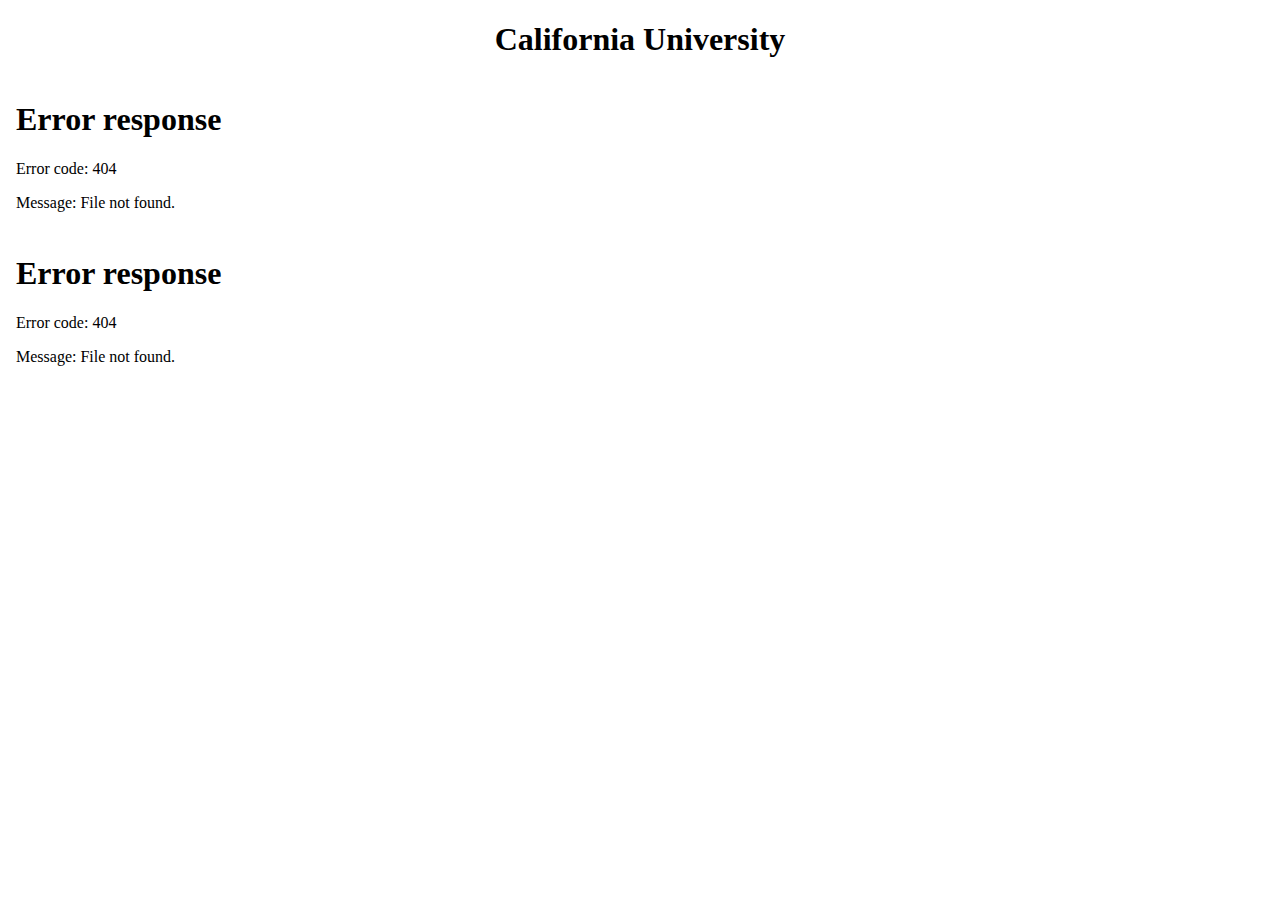
==== index.html @ d3ce7df4 "Add files via upload" ====
<!DOCTYPE html>
<html>

<head>
  <meta charset='utf-8'>
  <meta http-equiv='X-UA-Compatible' content='IE=edge'>
  <title>Page Title</title>
  <meta name='viewport' content='width=device-width, initial-scale=1'>
  <link rel='stylesheet' type='text/css' media='screen' href='css/style.css'>
  <script src='main.js'></script>
</head>

<body>

  <h1 align="center">California University</h1>
  <div class="sidebar">

    <iframe src="links.html" frameborder="0"></iframe>
  </div>
  <div class="content">
    <iframe src="Home.html" frameborder="0" name="abc"></iframe>
  </div>
</body>

</body>

</html>
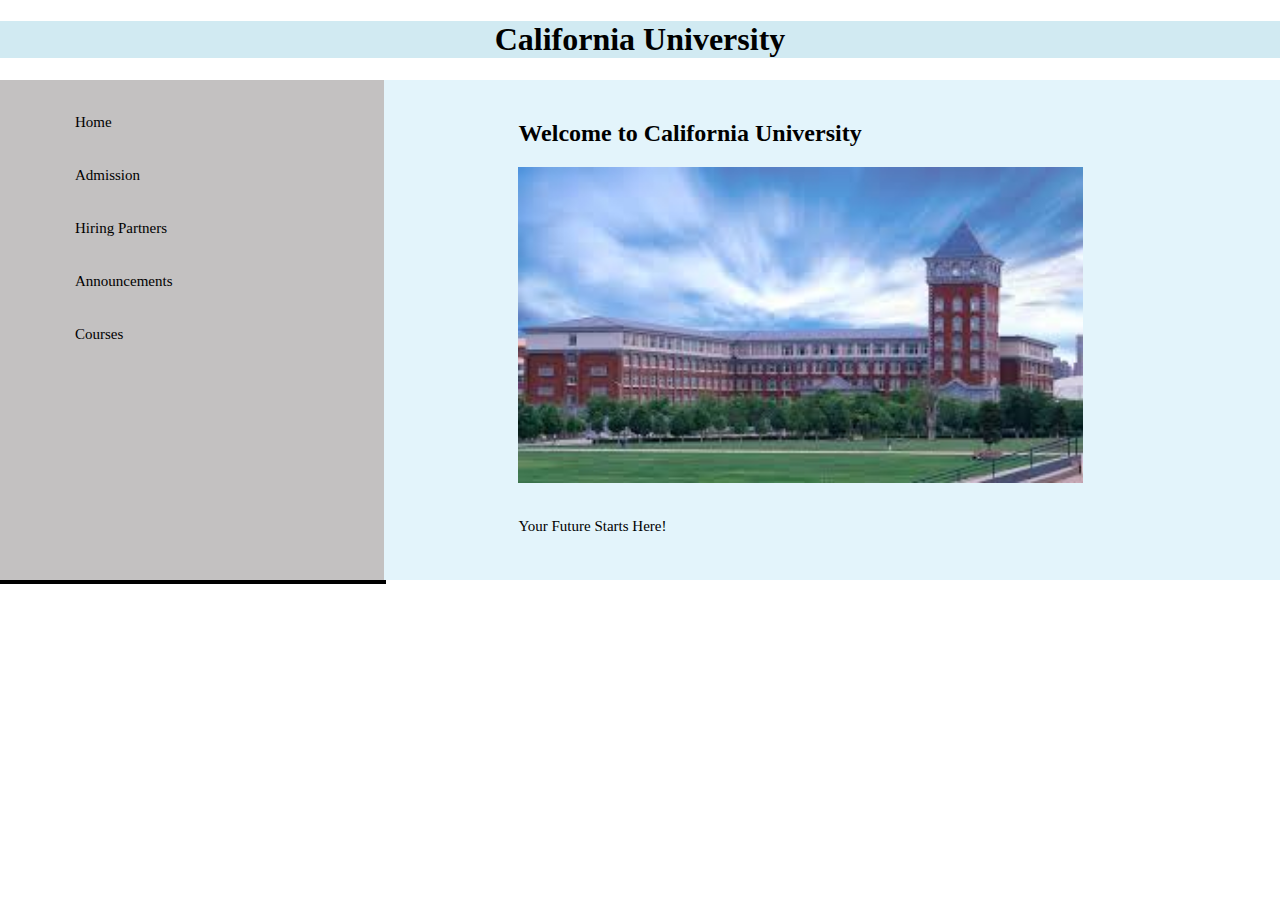
==== commit 59dd9485: "Add files via upload" ====
--- a/index.html
+++ b/index.html
@@ -14,11 +14,10 @@
 
   <h1 align="center">California University</h1>
   <div class="sidebar">
-
     <iframe src="links.html" frameborder="0"></iframe>
   </div>
   <div class="content">
-    <iframe src="Home.html" frameborder="0" name="abc"></iframe>
+    <iframe src="home.html" frameborder="0" name="abc"></iframe>
   </div>
 </body>
 
--- a/css/style.css
+++ b/css/style.css
@@ -0,0 +1,127 @@
+
+body {
+  margin: 0px;
+  padding: 0px;
+  overflow-x: hidden;
+  box-sizing: border-box;
+}
+
+
+.sidebar {
+  width: 30%;
+  height: 500px;
+  margin: auto;
+  float: left;
+  padding: auto;
+}
+
+.sidebar iframe {
+  width: 100%;
+  height: 500px;
+  background-color: rgb(195, 193, 193);
+  box-shadow: 0px 2px 0px 2px;
+}
+
+.content {
+  width: 70%;
+  height: 500px;
+  margin: auto;
+  float: left;
+  padding: auto;
+}
+
+.content iframe {
+
+  width: 100%;
+  height: 500px;
+  background-color: rgb(227, 244, 251);
+}
+
+.links li {
+  text-decoration: none;
+  font-size: 15px;
+  padding: 18px 35px !important;
+  list-style-type: none !important;
+  list-style: none !important;
+}
+
+.links a {
+  color: black;
+  text-decoration: none !important;
+  list-style-type: none !important;
+  list-style: none !important;
+  font-family: cinzel;
+}
+
+.measure {
+  width: 70%;
+  height: auto;
+  margin: auto;
+  padding: 20px;
+  font-family: cinzel;
+}
+
+.measure p {
+  font-size: 15px;
+  margin-top: 5%;
+}
+
+h1{
+  background-color: rgb(209, 234, 242);
+}
+
+.logo_body {
+  display: flex;
+  justify-content: center;
+  align-items: center;
+  height: 100vh;
+  margin: 0;
+  background-color: #f0f0f0;
+}
+
+.container {
+  display: flex;
+  flex-direction: column;
+  align-items: center;
+}
+
+.main-image img {
+  width: 200px;
+  height: auto;
+  margin-bottom: 20px;
+}
+
+.logos {
+  display: grid;
+  grid-template-columns: repeat(3, 1fr);
+  gap: 20px;
+  max-width: 400px;
+  width: 100%;
+}
+
+.logos img {
+  width: 100%;
+  height: auto;
+  border-radius: 8px;
+}
+
+.photo
+{
+  display: grid;
+    grid-template-columns: repeat(4, 1fr);
+    margin-top: 10px;
+    gap: 20px;
+    max-width: 400px;
+    width: 100%;
+}
+
+.photo img {
+  width: 100%;
+  height: auto;
+  border-radius: 8px;
+}
+
+
+
+
+
